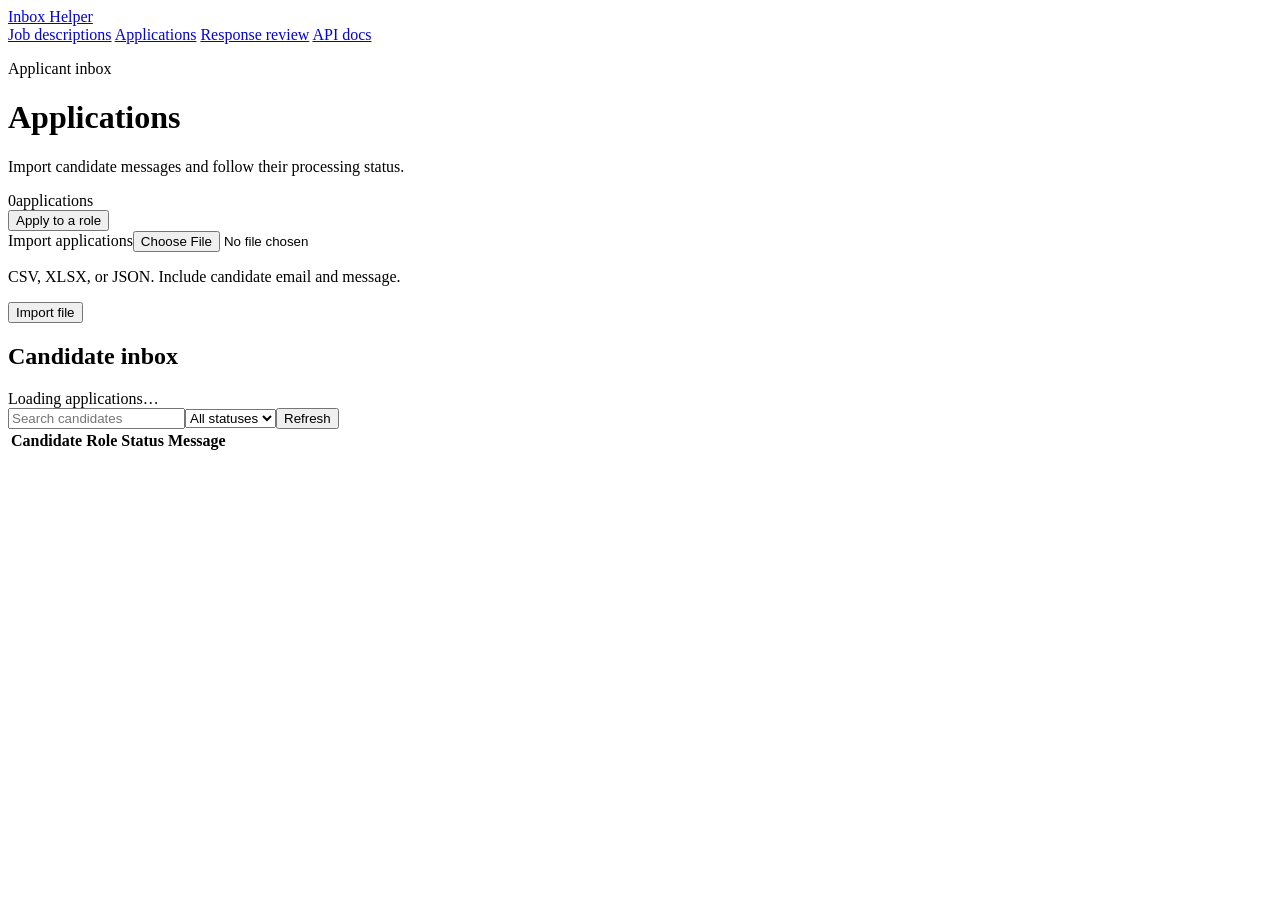
==== templates/application.html @ 7e5ca853 "client side" ====
<!doctype html>
<html lang="en">
<head>
    <meta charset="utf-8">
    <meta name="viewport" content="width=device-width, initial-scale=1">
    <title>Applications | Inbox Helper</title>
    <link rel="stylesheet" href="/ui/assets/styles.css">
</head>
<body data-page="applications">
    <header class="topbar">
        <a class="brand" href="/ui">Inbox Helper</a>
        <nav class="nav" aria-label="Main navigation">
            <a href="/ui">Job descriptions</a>
            <a href="/ui/applications" aria-current="page">Applications</a>
            <a href="/ui/responses">Response review</a>
            <a href="/docs" target="_blank" rel="noreferrer">API docs</a>
        </nav>
    </header>
    <main class="page">
        <div class="page-head">
            <div><p class="eyebrow">Applicant inbox</p><h1>Applications</h1><p class="subhead">Import candidate messages and follow their processing status.</p></div>
            <div class="toolbar"><div class="stats"><span class="stat-number" id="application-total">0</span><span>applications</span></div><button class="button" id="application-create-open" type="button">Apply to a role</button></div>
        </div>
        <div class="notice" id="notice" role="status" aria-live="polite"></div>
        <section class="surface list-panel">
            <form class="import-strip" id="import-form">
                <div class="field"><label for="application-file">Import applications</label><input id="application-file" type="file" accept=".csv,.xlsx,.json" required></div>
                <p class="muted">CSV, XLSX, or JSON. Include candidate email and message.</p>
                <button class="button" type="submit">Import file</button>
            </form>
            <div class="result-box" id="import-result" hidden></div>
            <div class="list-head"><div><h2>Candidate inbox</h2><span class="muted" id="application-count">Loading applications…</span></div><div class="toolbar"><input class="search" id="application-search" type="search" placeholder="Search candidates" aria-label="Search applications"><select id="application-status" aria-label="Filter by status"><option value="">All statuses</option><option value="received">Received</option><option value="processing">Processing</option><option value="done">Done</option><option value="failed">Failed</option></select><button class="button secondary small" id="application-refresh" type="button">Refresh</button></div></div>
            <div class="table-wrap"><table><thead><tr><th>Candidate</th><th>Role</th><th>Status</th><th>Message</th><th></th></tr></thead><tbody id="application-rows"></tbody></table></div>
            <div class="empty" id="application-empty" hidden><strong>No applications found</strong>Import a file or adjust the filters.</div>
        </section>
    </main>
    <dialog class="form-dialog" id="application-create-dialog">
        <div class="dialog-head"><div><p class="eyebrow">New application</p><h2>Apply to a role</h2></div><button class="button secondary small" type="button" data-close-dialog>Close</button></div>
        <form id="application-form">
            <div class="field"><label for="application-job">Job description</label><select id="application-job" name="job_id" required><option value="">Choose a role</option></select></div>
            <div class="field"><label for="candidate-name">Candidate name</label><input id="candidate-name" name="candidate_name" maxlength="255" required></div>
            <div class="field"><label for="candidate-email">Email</label><input id="candidate-email" name="from_email" type="email" maxlength="255" required></div>
            <div class="field"><label for="application-subject">Subject</label><input id="application-subject" name="subject" maxlength="500" required></div>
            <div class="field"><label for="application-message">Message</label><textarea id="application-message" name="message" required></textarea></div>
            <div class="field"><label for="resume-url">Resume URL</label><input id="resume-url" name="resume_url" type="url" placeholder="https://…"></div>
            <div class="field"><label for="cover-letter-url">Cover letter URL</label><input id="cover-letter-url" name="cover_letter_url" type="url" placeholder="https://…"></div>
            <div class="dialog-actions"><button class="button secondary" type="button" data-close-dialog>Cancel</button><button class="button" type="submit">Submit application</button></div>
        </form>
    </dialog>
    <dialog class="detail-dialog" id="application-dialog">
        <div class="dialog-head"><div><p class="eyebrow">Application details</p><h2 id="application-detail-title"></h2></div><button class="button secondary small" type="button" data-close-dialog>Close</button></div>
        <div id="application-detail-content"></div>
    </dialog>
    <script src="/ui/assets/app.js" defer></script>
</body>
</html>
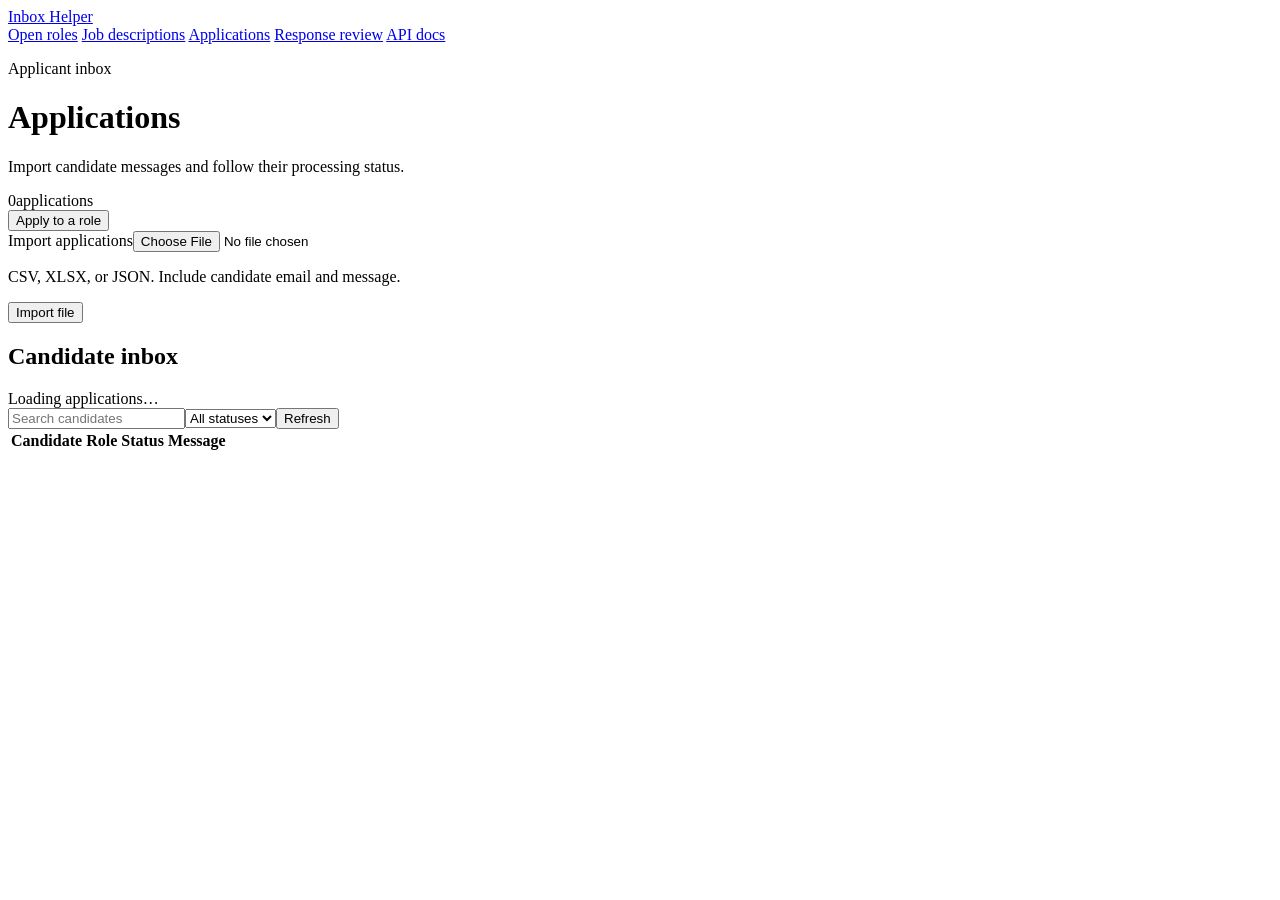
==== commit a6b4ac92: "moved main.py to the root" ====
--- a/templates/application.html
+++ b/templates/application.html
@@ -10,6 +10,7 @@
     <header class="topbar">
         <a class="brand" href="/ui">Inbox Helper</a>
         <nav class="nav" aria-label="Main navigation">
+            <a href="/jobs">Open roles</a>
             <a href="/ui">Job descriptions</a>
             <a href="/ui/applications" aria-current="page">Applications</a>
             <a href="/ui/responses">Response review</a>
